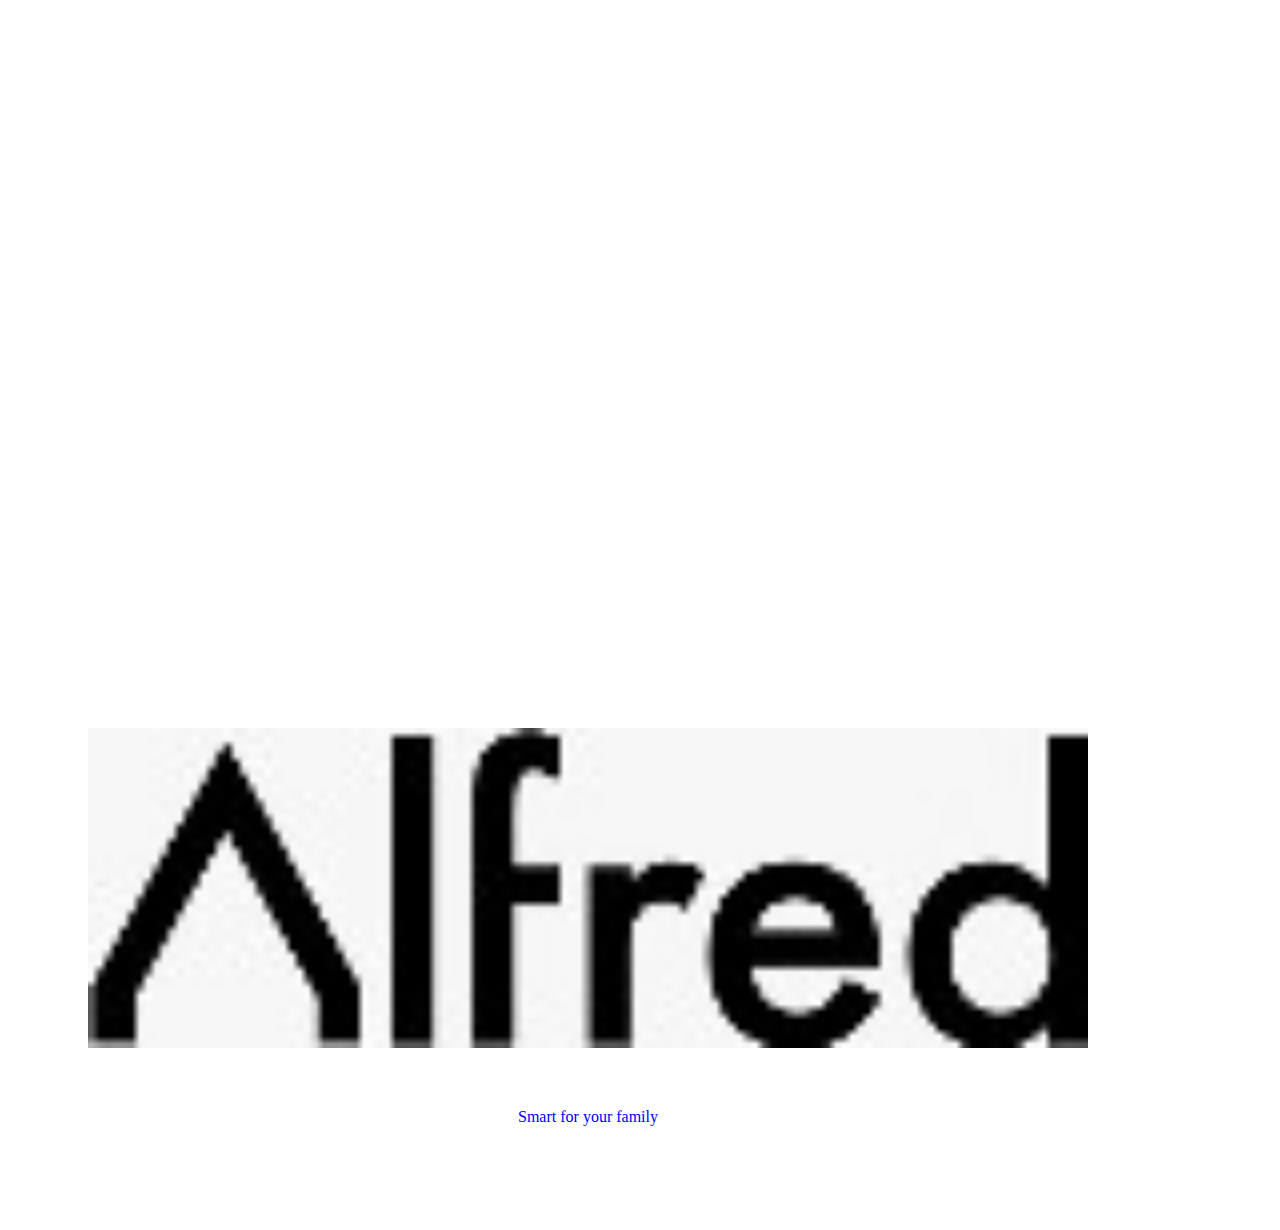
==== home.html @ c6090972 "my new commit" ====
<!DOCTYPE html>
<!--[if lt IE 7]>      <html class="no-js lt-ie9 lt-ie8 lt-ie7"> <![endif]-->
<!--[if IE 7]>         <html class="no-js lt-ie9 lt-ie8"> <![endif]-->
<!--[if IE 8]>         <html class="no-js lt-ie9"> <![endif]-->
<!--[if gt IE 8]><!--> <html class="no-js"> <!--<![endif]-->
    <head>
        <meta charset="utf-8">
        <meta http-equiv="X-UA-Compatible" content="IE=edge">
        <title>Home</title>
        <meta name="description" content="">
        <meta name="viewport" content="width=device-width, initial-scale=1.0">
        <link rel="stylesheet" href="./bootstrap-4.5.2-dist/bootstrap-4.5.2-dist/style.css">
    </head>
    <body>
    <div class="home">
       <img src="./img/allprime.jpeg">

       <p>Smart for your family</p>
    </div>
        
        <script src="" async defer></script>
    </body>
</html>
---- bootstrap-4.5.2-dist/bootstrap-4.5.2-dist/style.css ----
*{
    text-align: center;
    padding: 20px 20px 20px;
    width: 100%;
}
.home{
    padding: 10px 10px 10px;
    width: 50%;
    margin-top: 50%;
    color: blue;
}
.grid{
   padding: 30px
   margin: 0 auto;
}
@media only screen and (min-width: 768px){
    .home{
        padding: 20px 20px 20px;
        width: 50%;
        margin-top: 50%;
        color: blue;
}
.grid{
    padding: 10px 10px 10px;
    margin: 0 auto;

}
}


@media only screen and (min-width: 1000px){
    .home{
    
        width:1000px;
       color: blue;

        
.grid{
    padding: 10px 10px 10px;
    margin: 0 auto;
}
    
}
}
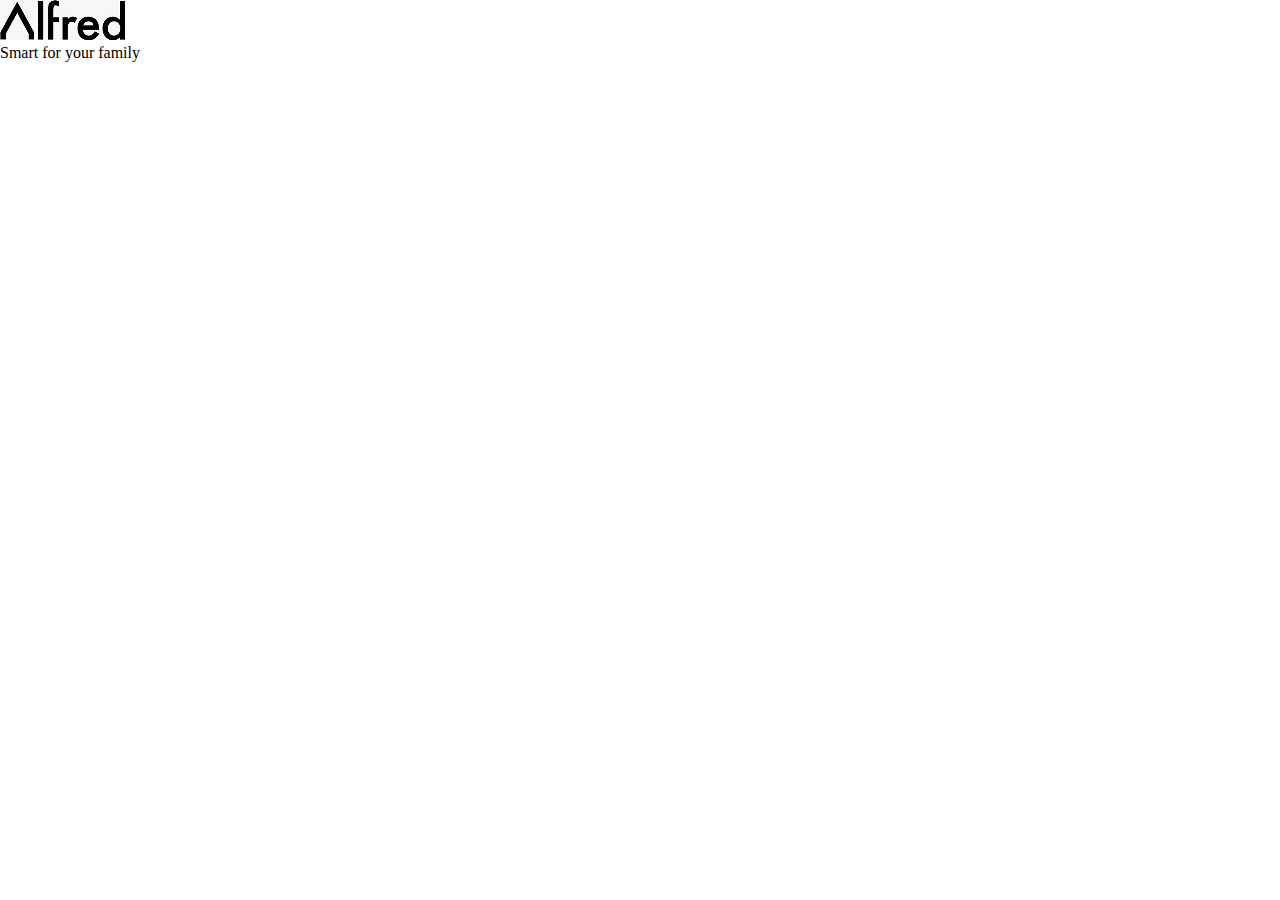
==== commit 6a81eac5: "second commit" ====
--- a/home.html
+++ b/home.html
@@ -18,6 +18,6 @@
        <p>Smart for your family</p>
     </div>
         
-        <script src="" async defer></script>
+    
     </body>
 </html>--- a/bootstrap-4.5.2-dist/bootstrap-4.5.2-dist/style.css
+++ b/bootstrap-4.5.2-dist/bootstrap-4.5.2-dist/style.css
@@ -1,44 +1,118 @@
 *{
+    max-height: 100%;
+    padding: 0;
+    margin: 0;
+}
+
+.col-sg{
     text-align: center;
-    padding: 20px 20px 20px;
-    width: 100%;
+    padding: 60px;
+    margin: 20px 20px 0;
 }
-.home{
-    padding: 10px 10px 10px;
-    width: 50%;
-    margin-top: 50%;
-    color: blue;
+.col-bg{
+    text-align: center;
+    padding: 10px;
 }
 .grid{
-   padding: 30px
-   margin: 0 auto;
+    font-size: 18px;
 }
-@media only screen and (min-width: 768px){
-    .home{
-        padding: 20px 20px 20px;
-        width: 50%;
-        margin-top: 50%;
-        color: blue;
+ul{ 
+    position: absolute;
+    max-width: 100%;
+    margin: 10px auto;
+    box-sizing: content-box;
+    background: transparent;
+    font-size: 25px;
+    overflow: hidden;
+    border-width: .5em;
 }
-.grid{
-    padding: 10px 10px 10px;
-    margin: 0 auto;
 
-}
+ul li{
+    display: flex;
+    flex-wrap: nowrap;
+    padding: 10px 10px;
+    margin: 5px 0;
+    ;
+
 }
 
 
+ul li span:nth-child(1){
+    width: 20px;
+}
+
+ul li span:nth-child(2){
+    width: 200px;
+    text-align: right;
+}
+ul li span:nth-child(3){
+    width: 100px;
+    text-align: right;
+}
+@media only screen and (min-width: 768px){
+    ul{ 
+        max-width: 100%;
+         position: relative;
+         margin: 10px 20px;
+         font-size: 20px;
+             }
+ 
+             ul li{
+                 display: flex;
+                 padding: 20px 20px 30px;
+                 margin: 20px 0;
+             
+             }
+                   
+             ul li span:nth-child(1){
+                 width: 30px;
+             }
+             
+             ul li span:nth-child(2){
+                 width: 500px;
+                 text-align: right;
+             }
+             ul li span:nth-child(3){
+                 width: 1000px;
+                 text-align: right;
+                 margin-left: 80%;
+             }
+             .red{
+                 margin: 500px;
+             }
+  
+}
+
 @media only screen and (min-width: 1000px){
-    .home{
-    
-        width:1000px;
-       color: blue;
+    ul{ 
+       max-width: 50%;
+        position: relative;
+        margin: 20px 20px  30px;
+        font-size: 40px;
+            }
 
-        
-.grid{
-    padding: 10px 10px 10px;
-    margin: 0 auto;
-}
-    
-}
-}
+            ul li{
+                display: flex;
+                padding: 20px 20px;
+                margin: 20px 0;
+            
+            }
+                  
+            ul li span:nth-child(1){
+                width: 30px;
+            }
+            
+            ul li span:nth-child(2){
+                width: 500px;
+                text-align: right;
+            }
+            ul li span:nth-child(3){
+                width: 1000px;
+                text-align: right;
+                margin-left: 80%;
+            }
+            .red{
+                margin: 500px;
+            }
+
+}